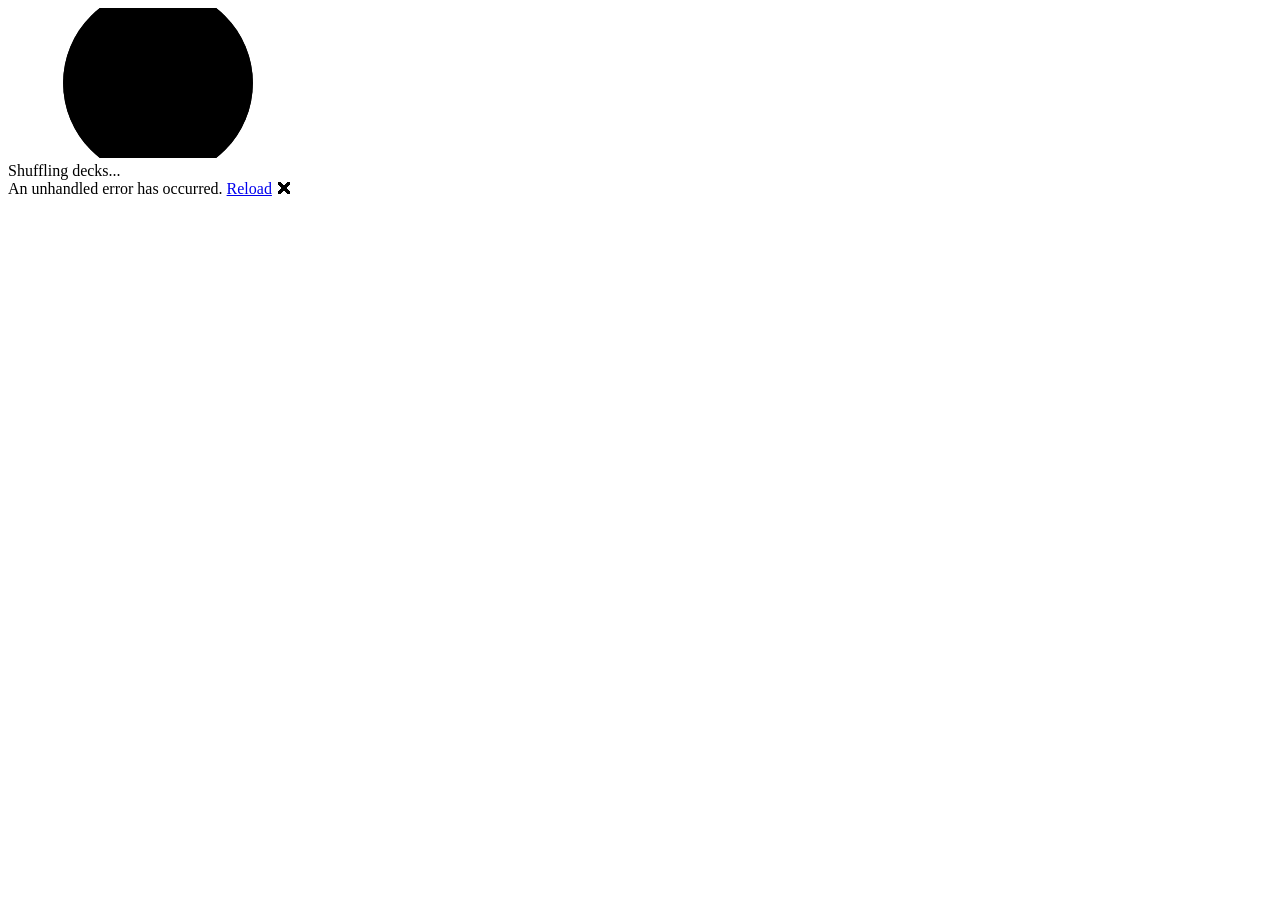
==== wwwroot/index.html @ 26414c77 "First commit, based on MagicDeckStats" ====
<!DOCTYPE html>
<html lang="en">

<head>
    <meta charset="utf-8" />
    <meta name="viewport" content="width=device-width, initial-scale=1.0" />
    <title>Magic Draft Stats</title>
    <base href="/" />
    <link rel="stylesheet" href="lib/bootstrap/dist/css/bootstrap.min.css" />
    <link rel="stylesheet" href="lib/bootstrap-icons/bootstrap-icons.min.css" />
    <link rel="stylesheet" href="css/app.css" />
    <link rel="icon" type="image/png" href="favicon.png" />
    <link href="MagicDraftStats.styles.css" rel="stylesheet" />

    <script>
        // GitHub Pages SPA redirect handling
        (function (l) {
            if (l.search[1] === '/') {
                var decoded = l.search.slice(1).split('&').map(function (s) {
                    return s.replace(/~and~/g, '&')
                }).join('?');
                window.history.replaceState(null, null,
                    l.pathname.slice(0, -1) + decoded + l.hash
                );
            }
        }(window.location))
    </script>
</head>

<body>
    <div id="app">
        <svg class="loading-progress">
            <circle r="40%" cx="50%" cy="50%" />
            <circle r="40%" cx="50%" cy="50%" />
        </svg>
        <div class="loading-progress-text">Shuffling decks...</div>
    </div>

    <div id="blazor-error-ui">
        An unhandled error has occurred.
        <a href="." class="reload">Reload</a>
        <span class="dismiss">🗙</span>
    </div>
    <script src="_framework/blazor.webassembly.js"></script>
    <script src="lib/bootstrap/dist/js/bootstrap.bundle.min.js"></script>
    <script src="js/dragdrop.js"></script>
</body>

</html>
---- wwwroot/css/app.css ----
@font-face {
    font-family: 'Nunito Sans';
    src: url('../fonts/nunito-sans/NunitoSans-VariableFont_YTLC,opsz,wdth,wght.ttf') format('truetype');
    font-weight: 300 800;
    font-style: normal;
    font-display: swap;
}
@font-face {
    font-family: 'Nunito Sans';
    src: url('../fonts/nunito-sans/NunitoSans-Italic-VariableFont_YTLC,opsz,wdth,wght.ttf') format('truetype');
    font-weight: 300 800;
    font-style: italic;
    font-display: swap;
}

@font-face {
    font-family: 'Roboto Condensed';
    src: url('../fonts/roboto-condensed/RobotoCondensed-Light.ttf') format('truetype');
    font-weight: 300;
    font-style: normal;
    font-display: swap;
}

@font-face {
    font-family: 'Roboto Condensed';
    src: url('../fonts/roboto-condensed/RobotoCondensed-Regular.ttf') format('truetype');
    font-weight: 400;
    font-style: normal;
    font-display: swap;
}

@font-face {
    font-family: 'Roboto Condensed';
    src: url('../fonts/roboto-condensed/RobotoCondensed-Medium.ttf') format('truetype');
    font-weight: 500;
    font-style: normal;
    font-display: swap;
}

@font-face {
    font-family: 'Roboto Condensed';
    src: url('../fonts/roboto-condensed/RobotoCondensed-SemiBold.ttf') format('truetype');
    font-weight: 600;
    font-style: normal;
    font-display: swap;
}

@font-face {
    font-family: 'Roboto Condensed';
    src: url('../fonts/roboto-condensed/RobotoCondensed-Bold.ttf') format('truetype');
    font-weight: 700;
    font-style: normal;
    font-display: swap;
}

@font-face {
    font-family: 'Roboto Condensed';
    src: url('../fonts/roboto-condensed/RobotoCondensed-ExtraBold.ttf') format('truetype');
    font-weight: 800;
    font-style: normal;
    font-display: swap;
}

@font-face {
    font-family: 'Roboto Condensed';
    src: url('../fonts/roboto-condensed/RobotoCondensed-Italic.ttf') format('truetype');
    font-weight: 400;
    font-style: italic;
    font-display: swap;
}

:root {
    /* Theme Colors */
    --main-bg-color: #1F2937;
    --icon-color: #BCBFC3;
    --hover-bg: rgba(255,255,255,0.08);
    
    /* Bootstrap Overrides */
    --bs-nav-link-color: #BCBFC3;
    --bs-link-color: #BCBFC3;
}

html, body {
    font-family: 'Nunito Sans', 'Roboto','Segoe UI', 'Helvetica Neue', Arial, sans-serif;
}

h1:focus {
    outline: none;
}

h1 {
    margin-bottom: 2rem;
}

code {
    color: #c02d76;
}

.btn-primary {
    color: #fff;
    background-color: #1b6ec2;
    border-color: #1861ac;
}

.btn:focus, .btn:active:focus, .btn-link.nav-link:focus, .form-control:focus, .form-check-input:focus {
    box-shadow: 0 0 0 0.1rem white, 0 0 0 0.25rem #258cfb;
}

.form-floating > .form-control-plaintext::placeholder, 
.form-floating > .form-control::placeholder {
    color: var(--bs-secondary-color);
    text-align: end;
}

.form-floating > .form-control-plaintext:focus::placeholder, 
.form-floating > .form-control:focus::placeholder {
    text-align: start;
}

.valid.modified:not([type=checkbox]) {
    outline: 1px solid #26b050;
}

.invalid {
    outline: 1px solid red;
}

.validation-message {
    color: red;
}

/* Global textarea styling */
textarea.form-control {
    font-family: 'Roboto Mono', 'Courier New', monospace;
    font-size: 0.875rem;
    font-weight: 500;
}

#blazor-error-ui {
    color-scheme: light only;
    background: lightyellow;
    bottom: 0;
    box-shadow: 0 -1px 2px rgba(0, 0, 0, 0.2);
    box-sizing: border-box;
    display: none;
    left: 0;
    padding: 0.6rem 1.25rem 0.7rem 1.25rem;
    position: fixed;
    width: 100%;
    z-index: 1000;
}

    #blazor-error-ui .dismiss {
        cursor: pointer;
        position: absolute;
        right: 0.75rem;
        top: 0.5rem;
    }

.blazor-error-boundary {
    background: url([data-uri]) no-repeat 1rem/1.8rem, #b32121;
    padding: 1rem 1rem 1rem 3.7rem;
    color: white;
}

    .blazor-error-boundary::after {
        content: "An error has occurred."
    }

.loading-progress {
    position: relative;
    display: block;
    width: 8rem;
    height: 8rem;
    margin: 20vh auto 1rem auto;
}

    .loading-progress circle {
        fill: none;
        stroke: transparent;
        stroke-width: 0.6rem;
        transform-origin: 50% 50%;
        transform: rotate(-90deg);
    }

        .loading-progress circle:last-child {
            stroke: #d35400;
            stroke-dasharray: calc(3.141 * var(--blazor-load-percentage, 0%) * 0.8), 500%;
            transition: stroke-dasharray 0.05s ease-in-out;
        }

.loading-progress-text {
    color: #111; /* black */
    text-align: center;
    font-size: 1.5rem;
    font-weight: bold;
    margin-top: 1rem;
    font-family: 'Roboto Condensed', 'Roboto', sans-serif;
}

    .loading-progress-text:after {
        display: none; /* Hide the percentage text */
    }

a, .btn-link {
    color: #0071c1;
}

.content {
    padding-top: 1.1rem;
}

.card {
    box-shadow: 0 0.125rem 0.25rem rgba(0, 0, 0, 0.075);
    border: 1px solid rgba(0, 0, 0, 0.125);
}

.card-header {
    background-color: rgba(0, 0, 0, 0.03);
    border-bottom: 1px solid rgba(0, 0, 0, 0.125);
}

.card-title .bi {
    margin-right: 0.75rem !important;
}

.table {
    margin-bottom: 0 !important;
}

.table th {
    border-top: none;
    font-weight: 800;
    color: #495057;
}

.flag-icon-column {
    width: 20px;
    padding-left: 0.25rem !important;
    padding-right: 0rem !important;
}

.badge {
    font-size: 0.75em;
}

.alert {
    border-radius: 0.375rem;
}

.alert-info {
    background-color: #d1ecf1;
    border-color: #bee5eb;
    color: #0c5460;
}

.alert-danger {
    background-color: #f8d7da;
    border-color: #f5c6cb;
    color: #721c24;
}

/* =============================================================================
   CUSTOM LINK STYLES
   ============================================================================= */

.deck-link, .player-link {
    color: #212529 !important;
    text-decoration: none;
}

.deck-link:hover, .player-link:hover,
.deck-link.text-success:hover, .player-link.text-success:hover,
.deck-link.text-danger:hover, .player-link.text-danger:hover {
    color: #0071c1 !important;
}

.deck-link.text-success, .player-link.text-success {
    color: #198754 !important;
}

.deck-link.text-danger, .player-link.text-danger {
    color: #dc3545 !important;
}

/* =============================================================================
   CUSTOM COLOR UTILITIES
   ============================================================================= */

.text-success-dark {
    color: #0d5a2c !important;
}

.text-mediocre {
    color: #fd7e14 !important;
}

/* =============================================================================
   ANIMATIONS & UTILITIES
   ============================================================================= */

.spin {
    animation: spin 1s linear infinite;
}

@keyframes spin {
    from { transform: rotate(0deg); }
    to { transform: rotate(360deg); }
}

.visually-hidden {
    position: absolute !important;
    width: 1px !important;
    height: 1px !important;
    padding: 0 !important;
    margin: -1px !important;
    overflow: hidden !important;
    clip: rect(0, 0, 0, 0) !important;
    white-space: nowrap !important;
    border: 0 !important;
}

/* =============================================================================
   RESPONSIVE DESIGN
   ============================================================================= */

@media (max-width: 767.98px) {
    html, body {
        font-family: 'Roboto Condensed', 'Nunito Sans', 'Roboto', 'Segoe UI', 'Helvetica Neue', Arial, sans-serif;
    }
    
    .table thead th {
        font-size: 0.7rem !important;
        padding: 0.3rem !important;
    }
    
    .table thead th .btn {
        font-size: 0.7rem !important;
        padding: 0.3rem !important;
    }
    
    .table tbody td {
        font-size: 0.7rem !important;
        padding: 0.2rem !important;
    }
    
    .card-body .table-responsive {
        margin: -1rem;
        padding: 0rem !important;
        padding-bottom: 12px !important;
    }

    .apexcharts-yaxis-label,
    .apexcharts-yaxis-label tspan {
        font-size:8px !important;
    }
    /* Override Bootstrap container max-width for mobile to use full screen width */
    .container, .container-sm {
        max-width: none !important;
    }
}

/* =============================================================================
   COMPONENT-SPECIFIC STYLES
   ============================================================================= */

/* Matches result styling */
.matches-result {
    font-family: 'Nunito Sans', 'Roboto', 'Segoe UI', Tahoma, Geneva, Verdana, sans-serif;
    font-size: 0.95rem;
    line-height: 1.6;
    color: #495057;
    background-color: #f8f9fa;
    border: 1px solid #dee2e6;
    border-radius: 0.375rem;
    padding: 1rem;
    white-space: pre-line;
}

.matches-result .player-name {
    font-weight: 600;
    color: #000000;
    padding: 0.1rem 0.3rem;
    border-radius: 0.25rem;
    margin: 0 0.1rem;
}

.matches-table {
    width: auto;
    border-collapse: collapse;
}

.matches-table td {
    padding: 0.25rem 0.5rem;
    vertical-align: top;
}

.matches-table td:first-child {
    width: auto;
    font-weight: 500;
}

/* Pagination component */
nav[aria-label="Pagination"] {
    margin-top: 1rem;
    margin-bottom: 0;
    padding: 0;
}

.pagination {
    list-style: none;
    margin: 0;
    padding: 0;
    display: flex;
    gap: 2px;
    background: none;
    box-shadow: none;
}

.pagination .page-item {
    margin: 0 1px;
}

.pagination .page-link {
    background: none !important;
    border: none;
    color: #212529;
    font-size: 0.75rem;
    font-weight: 700;
    min-width: 2rem;
    min-height: 2rem;
    height: 2rem;
    display: flex;
    align-items: center;
    justify-content: center;
    padding: 0;
    text-align: center;
    transition: background 0.2s, color 0.2s;
    box-shadow: none;
    outline: none;
}

.pagination .page-link:focus,
.pagination .page-link:active {
    outline: none !important;
    box-shadow: none !important;
}

.pagination .page-item.active .page-link {
    background: #0d6efd !important;
    color: #fff !important;
    font-weight: 600;
    border-radius: 0.4rem;
}

.pagination .page-link[disabled], 
.pagination .page-link:disabled {
    color: #bdbdbd;
    background: #f3f3f3;
    cursor: not-allowed;
}

.pagination .page-link .bi {
    font-size: 1em;
    font-weight: bold;
    vertical-align: middle;
    text-shadow: 0 0 1px #212529, 0 0 1px #212529;
}

.pagination .page-link[disabled] .bi,
.pagination .page-link:disabled .bi {
    color: #bfc4ca !important;
    opacity: 0.5;
}

/* =============================================================================
   NAVIGATION DROPDOWN STYLES - MUST BE GLOBAL
   ============================================================================= 
   These styles must be in global CSS (app.css) because Bootstrap dropdown menus
   are rendered outside the component DOM hierarchy (typically appended to body)
   and cannot be reached by component-scoped CSS files like NavMenu.razor.css
   ============================================================================= */

/* Settings dropdown menu styling to match navbar */
.settings-dropdown-menu {
    background-color: var(--main-bg-color) !important;
    border: 1px solid rgba(255, 255, 255, 0.15) !important;
    box-shadow: 0 0.5rem 1rem rgba(0, 0, 0, 0.25) !important;
    min-width: 300px;
}

/* Dropdown items to match nav-link styling */
.settings-dropdown-menu .dropdown-item {
    color: rgba(255, 255, 255, 0.7) !important;
    background-color: transparent !important;
    font-size: 0.875rem;
    font-weight: 500;
    padding: 0.75rem 1.25rem;
    transition: all 0.15s ease;
    border: none;
    text-decoration: none;
}

.settings-dropdown-menu .dropdown-item:hover,
.settings-dropdown-menu .dropdown-item:focus {
    color: rgba(255, 255, 255, 0.9) !important;
    background-color: transparent !important;
    text-decoration: none;
}

.settings-dropdown-menu .dropdown-item.active,
.settings-dropdown-menu .dropdown-item:active {
    color: orange !important;
    background-color: transparent !important;
}

.settings-dropdown-menu .dropdown-item.active *,
.settings-dropdown-menu .dropdown-item:active * {
    color: orange !important;
}

/* Settings dropdown toggle button */
.settings-dropdown-toggle {
    color: rgba(255, 255, 255, 0.7) !important;
    border: none !important;
    background: transparent !important;
    padding: 0.75rem 1.25rem;
    font-size: 1.125rem;
    transition: all 0.15s ease;
}

.settings-dropdown-toggle:hover,
.settings-dropdown-toggle:focus,
.settings-dropdown-toggle.show {
    color: rgba(255, 255, 255, 0.9) !important;
    background: transparent !important;
    border: none !important;
    box-shadow: none !important;
}

.settings-dropdown-toggle::after {
    display: none; /* Hide the default dropdown arrow */
}

/* Variant filter styling in dropdown */
.settings-dropdown-menu .dropdown-header {
    color: rgba(255, 255, 255, 0.9) !important;
    font-weight: 600;
    font-size: 0.8rem;
    padding: 0.5rem 1.25rem;
}

.settings-dropdown-menu .form-check {
    margin-bottom: 0.25rem;
}

.settings-dropdown-menu .form-check-label {
    color: rgba(255, 255, 255, 0.7) !important;
    font-size: 0.8rem;
}

.settings-dropdown-menu .form-check-input:checked {
    background-color: orange;
    border-color: orange;
}

.settings-dropdown-menu .form-check-input:focus {
    border-color: orange;
    box-shadow: 0 0 0 0.25rem rgba(255, 165, 0, 0.25);
}

.settings-dropdown-menu .dropdown-divider {
    border-color: rgba(255, 255, 255, 0.15) !important;
}
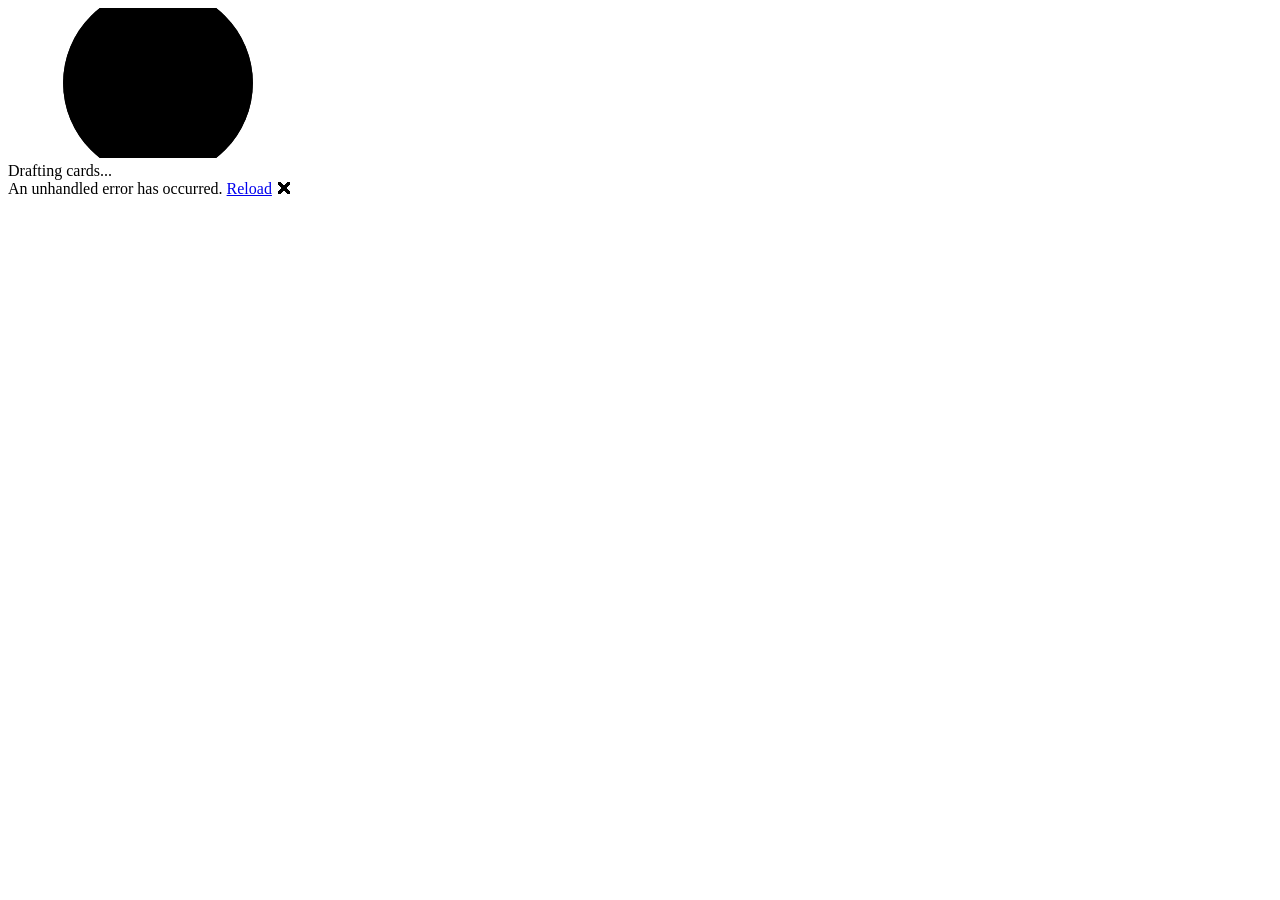
==== commit 3c011972: "Update page titles to reflect 'Magic Draft Stats' branding Changed all instances of 'Magic Deck Stat" ====
--- a/wwwroot/index.html
+++ b/wwwroot/index.html
@@ -33,7 +33,7 @@
             <circle r="40%" cx="50%" cy="50%" />
             <circle r="40%" cx="50%" cy="50%" />
         </svg>
-        <div class="loading-progress-text">Shuffling decks...</div>
+        <div class="loading-progress-text">Drafting cards...</div>
     </div>
 
     <div id="blazor-error-ui">
